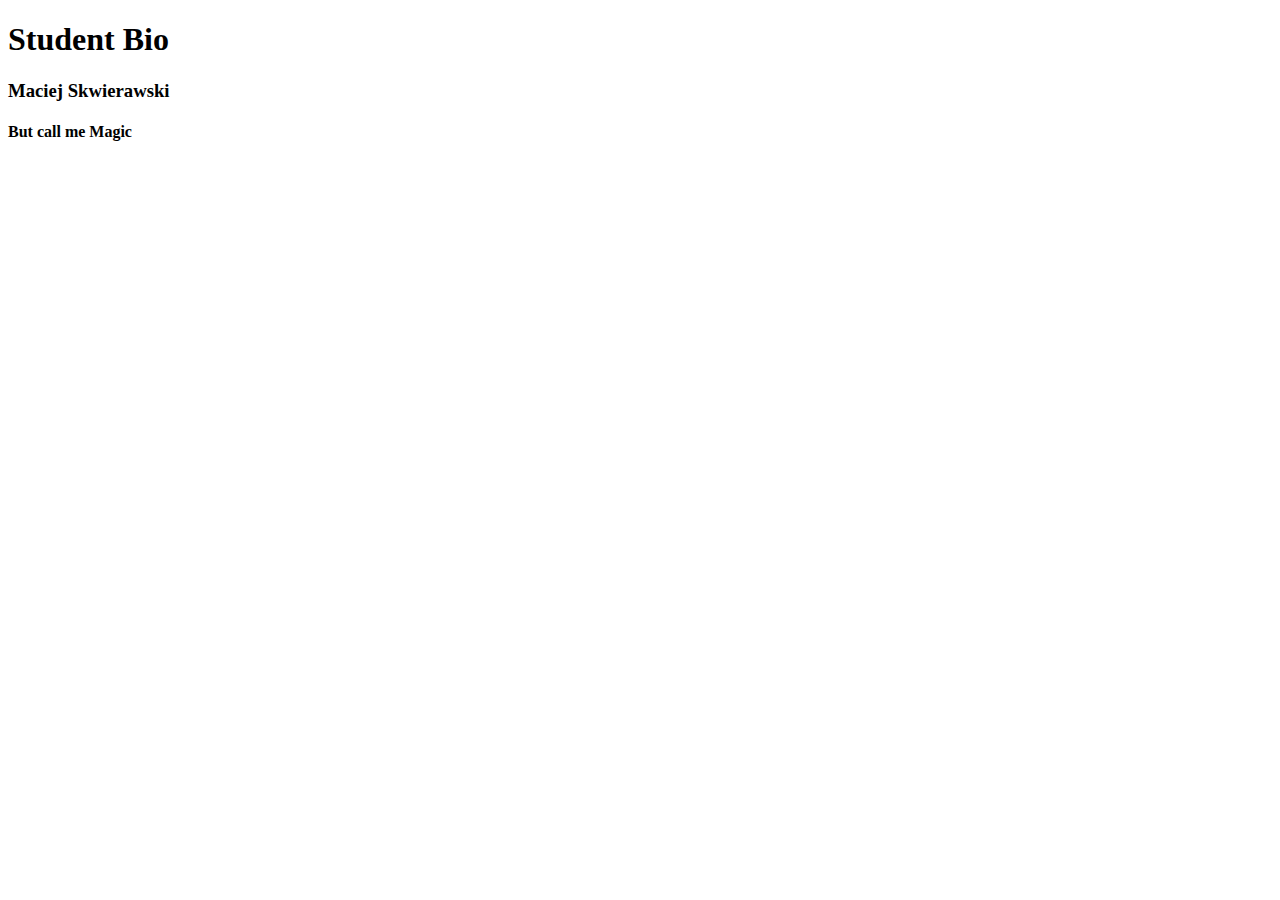
==== student-bio.html @ 02079a00 "started Student Bio" ====
<!DOCTYPE html>
<html lang="en">
<head>
    <meta charset="UTF-8">
    <meta http-equiv="X-UA-Compatible" content="IE=edge">
    <meta name="viewport" content="width=device-width, initial-scale=1.0">
    <title>Student Bio</title>
</head>
<body>
    <h1>Student Bio</h1>
    <h3>Maciej Skwierawski</h3>
    <h4>But call me Magic</h4>
    
</body>
</html>
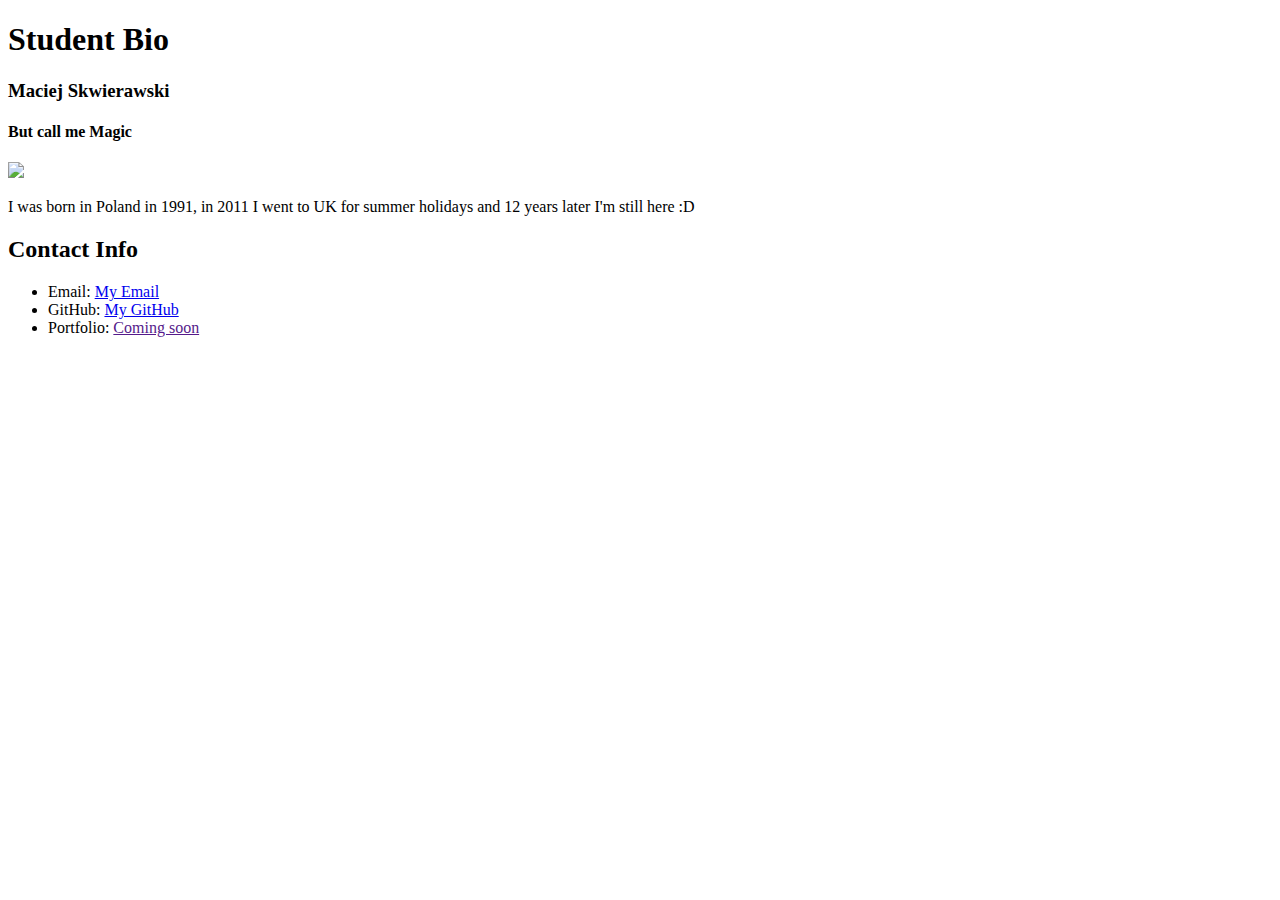
==== commit 21900255: "added contact info to student bio" ====
--- a/student-bio.html
+++ b/student-bio.html
@@ -10,6 +10,14 @@
     <h1>Student Bio</h1>
     <h3>Maciej Skwierawski</h3>
     <h4>But call me Magic</h4>
-    
+    <img src="31699011_2139626962720458_3802470439914045440_n.jpg">
+<p>I was born in Poland in 1991, in 2011 I went to UK for summer holidays and 12 years later I'm still here :D </p>
+
+<h2>Contact Info</h2>
+<ul>
+    <li>Email: <a href="mckskwiera@gmail.com">My Email</a> </li>
+    <li>GitHub: <a href="https://github.com/Skwiera-Magic">My GitHub</a></li>
+    <li>Portfolio: <a href="">Coming soon</a></li>
+</ul>
 </body>
 </html>